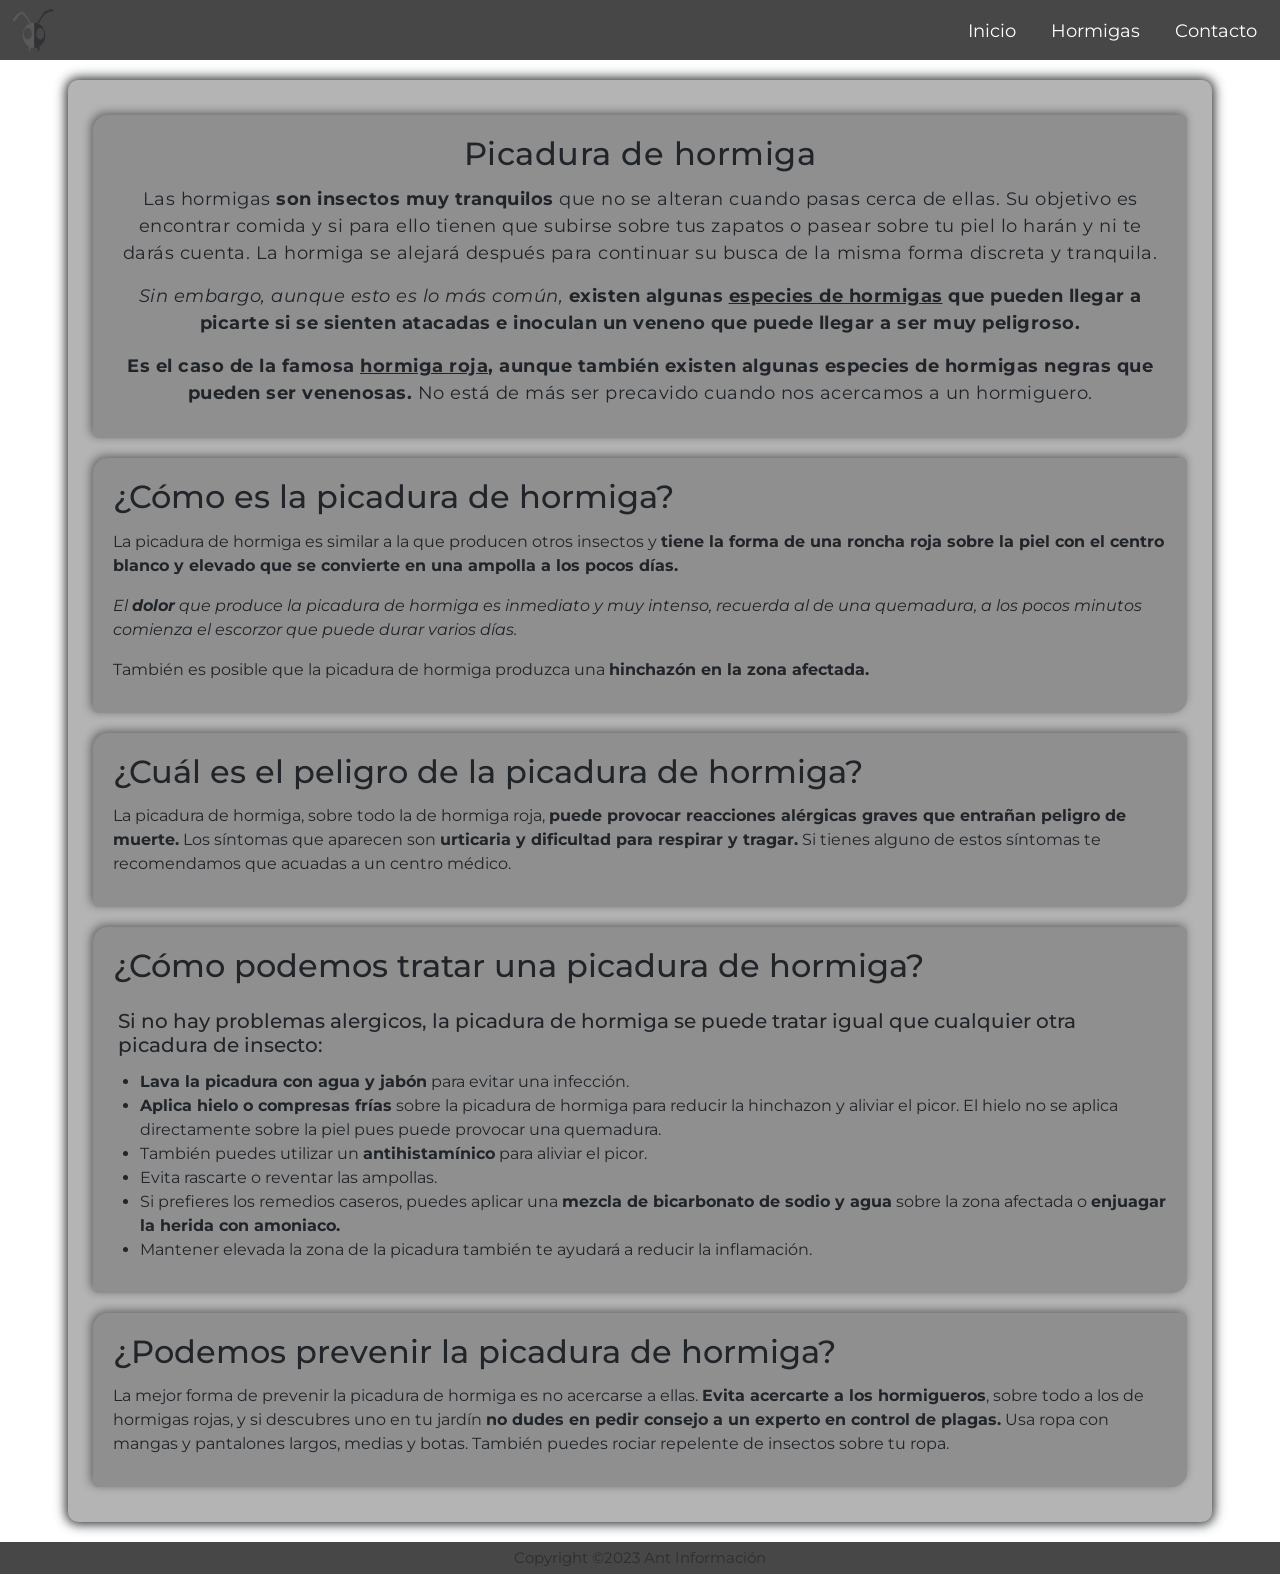
==== pages/articulo.html @ d2fa0cb9 "Actulizando proyecto, se ordenaron los archivos en carpetas, se agrego sass" ====
<!DOCTYPE html>
<html lang="es">
<head>
    <meta charset="UTF-8">
    <meta http-equiv="X-UA-Compatible" content="IE=edge">
    <meta name="viewport" content="width=device-width, initial-scale=1.0">
    <title>Picadura</title>
    <meta name="keywords" content="sting, picadura, Solenopsis invicta, hormigas, hormigas carpinteras, hormigas rojas, hormigas molestas, ant, ant fire, carpenter, formicidae">
    <meta name="description" content="¿Que hacer en caso de una picadura de hormiga?">
    <link href="https://cdn.jsdelivr.net/npm/bootstrap@5.3.0/dist/css/bootstrap.min.css" rel="stylesheet" integrity="sha384-9ndCyUaIbzAi2FUVXJi0CjmCapSmO7SnpJef0486qhLnuZ2cdeRhO02iuK6FUUVM" crossorigin="anonymous">
    <link rel="stylesheet" href="/SCSS/main.css">
    <link rel="shortcut icon" href="/img/IconAnt.ico" type="image/x-icon">
    <link rel="preconnect" href="https://fonts.googleapis.com">
    <link rel="preconnect" href="https://fonts.gstatic.com" crossorigin>
    <link href="https://fonts.googleapis.com/css2?family=Montserrat:wght@100;200;500&display=swap" rel="stylesheet">
</head>
<body class="body-art container-full row" id="cont-full-art">
    <header class="header col-12">   
        <a href="/index.html"  class="logo">
            <img src="/img/LogoAnt.png" alt="logo">
        </a>
        <nav class="menu">
            <ul>
                <li><a href="/index.html">Inicio</a></li>
                <li><a href="/pages/ant.html">Hormigas</a></li>
                <li><a href="/pages/contacto.html">Contacto</a></li>
            </ul>
        </nav>
    </header>
    <main class="main-art main col-12">
        <section class="informacion-art">
            <article class="inf-cont cont-pic-1">
                <h2>Picadura de hormiga</h2>
                <p>Las hormigas <strong>son insectos muy tranquilos</strong> que no se alteran cuando pasas cerca de ellas. Su objetivo es encontrar comida y si para ello tienen que subirse sobre tus zapatos o pasear sobre tu piel lo harán y ni te darás cuenta. La hormiga se alejará después para continuar su busca de la misma forma discreta y tranquila. <p><i>Sin embargo, aunque esto es lo más común, </i><strong>existen algunas <a class="r" href="/pages/ant.html">especies de hormigas</a> que pueden llegar a picarte si se sienten atacadas e inoculan un veneno que puede llegar a ser muy peligroso.</p> <p>Es el caso de la famosa <a class="r" href="/pages/ant-fire.html">hormiga roja</a>, aunque también existen algunas especies de hormigas negras que pueden ser venenosas.</strong>  No está de más ser precavido cuando nos acercamos a un hormiguero.</p> </p>
            </article>
            <div class="inf-cont">
                <h2>¿Cómo es la picadura de hormiga?</h2>
                <p>La picadura de hormiga es similar a la que producen otros insectos y <strong>tiene la forma de una roncha roja sobre la piel con el centro blanco y elevado que se convierte en una ampolla a los pocos días.</strong><p><i> El <strong>dolor</strong> que produce la picadura de hormiga es inmediato y muy intenso, recuerda al de una quemadura, a los pocos minutos comienza el escorzor que puede durar varios días.</i></p><p>También es posible que la picadura de hormiga produzca una <strong> hinchazón en la zona afectada.</strong></p></p>
            </div>
            <div class="inf-cont">
                <h2>¿Cuál es el peligro de la picadura de hormiga?</h2>
                <p>La picadura de hormiga, sobre todo la de hormiga roja, <strong>puede provocar reacciones alérgicas graves que entrañan peligro de muerte.</strong> Los síntomas que aparecen son <strong>urticaria y dificultad para respirar y tragar.</strong> Si tienes alguno de estos síntomas te recomendamos que acuadas a un centro médico.</p>
            </div>
            <div class="inf-cont">
                <h2>¿Cómo podemos tratar una picadura de hormiga?</h2>
                <h3>Si no hay problemas alergicos, la picadura de hormiga se puede tratar igual que cualquier otra picadura de insecto:</h3>
                    <ul>
                        <li><strong> Lava la picadura con agua y jabón</strong> para evitar una infección.</li>
                        <li><strong> Aplica hielo o compresas frías</strong> sobre la picadura de hormiga para reducir la hinchazon y aliviar el picor. El hielo no se aplica directamente sobre la piel pues puede provocar una quemadura.</li>
                        <li>También puedes utilizar un <strong>antihistamínico</strong> para aliviar el picor.</li>
                        <li>Evita rascarte o reventar las ampollas.</li>
                        <li>Si prefieres los remedios caseros, puedes aplicar una <strong>mezcla de bicarbonato de sodio y agua</strong> sobre la zona afectada o <strong>enjuagar la herida con amoniaco.</strong></li>
                        <li>Mantener elevada la zona de la picadura también te ayudará a reducir la inflamación.</li>
                    </ul>
            </div>
            <div class="inf-cont">
                <h2>¿Podemos prevenir la picadura de hormiga?</h2>
                <p>La mejor forma de prevenir la picadura de hormiga es no acercarse a ellas. <strong>Evita acercarte a los hormigueros</strong>, sobre todo a los de hormigas rojas, y si descubres uno en tu jardín <strong>no dudes en pedir consejo a un experto en control de plagas.</strong> Usa ropa con mangas y pantalones largos, medias y botas. También puedes rociar repelente de insectos sobre tu ropa.</p>
            </div>
        </section>
    </main>
    <footer class="footer col-12"> Copyright &copy;2023 Ant Información</footer>
</body>
</html>
---- SCSS/main.css ----
* {
  padding: 0;
  margin: 0;
  text-decoration: none;
  box-sizing: border-box;
  background-repeat: no-repeat;
  font-family: "Montserrat", sans-serif;
}

.header {
  background-color: #474747;
  height: 60px;
  padding: 5px 30px 5px 20px;
  display: flex;
  justify-content: space-between;
  align-items: center;
}
.header a {
  padding: 5px;
}
.header a img {
  height: 43px;
  width: 40px;
}
.header .menu ul {
  list-style-type: none;
  display: flex;
  padding: 0;
  margin: 0;
  gap: 25px;
}
.header .menu ul li {
  padding: 8px 0px 5px 0px;
}
.header .menu ul li a {
  color: #fff;
  font-size: 18px;
  text-decoration: none;
}

footer {
  display: flex;
  flex-direction: column;
  align-items: center;
  background-color: #474747;
  height: 32px;
  width: 100%;
  text-align: center;
  color: #2e2e2e;
  font-size: 15px;
  padding: 5px;
}

.fondo1 {
  height: 650px;
}

.fondo-ini {
  display: flex;
  flex-direction: column;
  padding: 0;
}

.pAnt {
  text-align: center;
}

button a {
  text-decoration: none;
  color: #282727;
}

.body-inicio {
  --bs-gutter-x: 0;
}
.body-inicio .main-inicio {
  display: grid;
  grid-template-rows: auto 1fr auto;
  grid-template-columns: 100%;
  min-height: 100%;
}
.body-inicio .main-inicio .inicio {
  --bs-gutter-x: 0;
  display: flex;
  align-items: center;
}
.body-inicio .main-inicio .inicio .inf-gen {
  display: flex;
  flex-direction: column;
  align-items: center;
  font-size: 15px;
  letter-spacing: 0.3px;
  padding: 50px 30px;
}

.body-ants {
  background-color: #dddddd;
  display: grid;
  grid-template-rows: auto 1fr auto;
  grid-template-columns: 100%;
  min-height: 100%;
}
.body-ants main {
  padding: 20px 80px;
  margin: 0;
}
.body-ants main .dato-general {
  background-color: #b4b4b4;
  border-radius: 10px;
  box-shadow: 0px 0px 12px 2px;
  text-align: center;
  padding: 40px;
}
.body-ants main .antGe {
  text-align: center;
  font-size: 25px;
  color: #404040;
  opacity: 0.8;
}
.body-ants main .contenedorGen {
  display: flex;
  justify-content: center;
  gap: 40px;
  margin: 40px 0 0 0;
  padding: 15px;
  background-color: #b4b4b4;
  border-radius: 10px;
  box-shadow: 0px 0px 12px 2px;
  flex-wrap: wrap;
}
.body-ants main .contenedorGen .infoAnt {
  width: 350px;
  background-color: #8f8f8f;
  padding: 15px;
  margin: 10px 5px 10px 10px;
  display: flex;
  flex-direction: column;
  box-shadow: -5px -5px 10px rgba(0, 0, 0, 0.4588235294);
  border-radius: 15px 0;
  align-items: center;
}
.body-ants main .contenedorGen .infoAnt .dato-prin {
  padding: 15px 0;
  display: flex;
  flex-direction: column;
  align-items: center;
  text-align: center;
  text-decoration: none;
}
.body-ants main .contenedorGen .infoAnt .dato-prin h2 {
  color: #2f2f2f;
}
.body-ants main .contenedorGen .infoAnt .datos-ge {
  background-color: #9b9b9b;
  display: flex;
  flex-direction: column;
  border-radius: 0 25px;
  box-shadow: 5px 5px 10px rgba(0, 0, 0, 0.2117647059);
}
.body-ants main .contenedorGen .infoAnt .datos-ge .dato-esp {
  display: flex;
  align-items: center;
  padding: 15px;
}
.body-ants main .contenedorGen .infoAnt .datos-ge .dato-esp .icon-content {
  display: flex;
  align-items: center;
  height: 35px;
  margin: 0 10px 0 0;
}
.body-ants main .contenedorGen .infoAnt .datos-ge .dato-esp .inf-text h5 {
  font-size: 20px;
  line-height: 16px;
  letter-spacing: 1.5px;
  margin: 0 0 3px;
  color: #c6181f;
  font-family: "Montserrat", sans-serif;
}
.body-ants main .contenedorGen .infoAnt .datos-ge .dato-esp .inf-text p {
  font-size: 15px;
  letter-spacing: 0.5px;
  margin: 0;
  color: #3e3e3e;
}

.body-fire {
  background-color: #dddddd;
  display: grid;
  grid-template-rows: auto 1fr auto;
  grid-template-columns: 100%;
  min-height: 100%;
}
.body-fire .main-fire {
  display: flex;
  justify-content: center;
}
.body-fire .main-fire .contenedor-ants {
  flex-wrap: wrap;
  padding: 15px 60px;
  width: 97%;
  margin: 30px;
  text-align: unset;
  gap: 2%;
  background-color: #b4b4b4;
  border-radius: 10px;
  box-shadow: 0px 0px 12px 2px;
}
.body-fire .main-fire .contenedor-ants .name-ant {
  padding: 5px 0px 5px 20px;
}
.body-fire .main-fire .contenedor-ants .name-ant h3 {
  padding-left: 5px;
  color: #495057;
}
.body-fire .main-fire .contenedor-ants .carousel {
  position: relative;
  display: flex;
  align-items: center;
}
.body-fire .main-fire .contenedor-ants .datos-ants .dato-esp-fire {
  display: flex;
  padding: 15px;
  align-items: center;
}
.body-fire .main-fire .contenedor-ants .datos-ants .dato-esp-fire .icon-content {
  display: flex;
  align-items: center;
  height: 35px;
  margin: 0 10px 0 0;
}
.body-fire .main-fire .contenedor-ants .datos-ants .dato-esp-fire .inf-text h5 {
  font-size: 20px;
  line-height: 16px;
  letter-spacing: 1.5px;
  margin: 0 0 3px;
  color: #c6181f;
  font-family: "Montserrat", sans-serif;
}
.body-fire .main-fire .contenedor-ants .datos-ants .dato-esp-fire .inf-text p {
  font-size: 15px;
  letter-spacing: 0.5px;
  margin: 0;
  color: #3e3e3e;
}
.body-fire .main-fire .c2 {
  gap: 20px;
  padding: 20px;
}
.body-fire .main-fire .c2 .content-inf {
  gap: 20px;
}
.body-fire .main-fire .c2 .content-inf .inf-ant {
  background-color: #676867;
  border-radius: 5px;
  box-shadow: 0px 0px 5px 2px;
  padding: 10px;
}
.body-fire .main-fire .c2 .content-inf .inf-ant h2 {
  font-size: 25px;
  font-weight: 400;
}
.body-fire .main-fire .c2 .content-inf .inf-ant ul {
  list-style-type: circle;
}
.body-fire .main-fire .c2 .art {
  background-color: #676867;
  border-radius: 5px;
  box-shadow: 0px 0px 5px 2px;
  padding: 10px;
}
.body-fire .main-fire .c2 .art .art-pic {
  background-color: #676867;
  border-radius: 8px;
  box-shadow: 0px 1px 12px 0px;
}
.body-fire .main-fire .c2 .art .art-pic a {
  text-decoration: none;
}
.body-fire .main-fire .c2 .art .art-pic h2 {
  font-size: 15px;
  text-align: center;
  padding: 5px;
  color: #212529;
}
.body-fire .main-fire .c2 .art .art-pic img {
  padding: 2px 5px 5px 5px;
  display: flex;
  align-items: center;
  width: 100%;
}

.body-cont {
  display: grid;
  grid-template-rows: auto 1fr auto;
  grid-template-columns: 100%;
  min-height: 100%;
}
.body-cont .main-cont {
  display: flex;
  justify-content: center;
}
.body-cont .main-cont .full-cont {
  padding: 40px;
  gap: 20px;
  width: 80%;
  margin: 40px 0 40px 0;
  background-color: #b4b4b4;
  border-radius: 10px;
  box-shadow: 0px 0px 12px 2px;
}
.body-cont .main-cont .full-cont .map {
  padding: 0;
  margin: 0;
  border-radius: 20px;
  background-color: #dddddd;
  box-shadow: 0px 0px 16px rgba(0, 0, 0, 0.4588235294);
}
.body-cont .main-cont .full-cont .map iframe {
  width: 100%;
  height: 680px;
  border-radius: 20px;
}
.body-cont .main-cont .full-cont .cont-dat {
  display: flex;
  justify-content: center;
  padding: 20px;
  border-radius: 20px;
  background-color: #dddddd;
  box-shadow: 0px 0px 16px rgba(0, 0, 0, 0.4588235294);
}
.body-cont .main-cont .full-cont .cont-dat .cont {
  display: flex;
  justify-content: flex-start;
  padding: 20px 20px 0px 20px;
  align-items: center;
}
.body-cont .main-cont .full-cont .cont-dat .cont h1 {
  font-size: 25px;
  font-weight: 600;
  margin: 0;
}
.body-cont .main-cont .full-cont .cont-dat .cont-flex {
  display: flex;
  flex-direction: column;
  justify-content: center;
  align-items: center;
  padding: 0;
}
.body-cont .main-cont .full-cont .cont-dat .cont-flex h2 {
  font-weight: 500;
  font-size: 18px;
}
.body-cont .main-cont .full-cont .cont-dat .formulario .form-cont {
  display: flex;
  align-items: flex-end;
}
.body-cont .main-cont .full-cont .cont-dat .formulario .form-cont h2 {
  font-size: 25px;
  font-weight: 600;
  margin: 0;
}
.body-cont .main-cont .full-cont .cont-dat .formulario .textt {
  display: flex;
  align-items: center;
  padding: 10px;
}
.body-cont .main-cont .full-cont .cont-dat .formulario .textt .text-inp {
  background-color: #dddddd;
  width: 100%;
  height: 33px;
  box-shadow: 0px 0px 5px rgba(0, 0, 0, 0.4588235294);
  border-radius: 5px;
  border: 1px solid #b4b4b4;
}
.body-cont .main-cont .full-cont .cont-dat .formulario .textt .textarea {
  height: 180px;
  width: 100%;
  background-color: rgb(221, 221, 221);
  box-shadow: 0px 0px 5px rgba(0, 0, 0, 0.4588235294);
  border-radius: 5px;
  border: 1px solid #b4b4b4;
}
.body-cont .main-cont .full-cont .cont-dat .formulario .text-env {
  display: flex;
  align-items: center;
  padding: 10px;
  justify-content: flex-end;
}
.body-cont .main-cont .full-cont .cont-dat .formulario .text-env .btn-env {
  background-color: #dddddd;
  box-shadow: 0px 0px 5px rgba(0, 0, 0, 0.4588235294);
  border-radius: 5px;
  border: 1px solid #b4b4b4;
  width: 30%;
}

.body-art {
  display: grid;
  grid-template-rows: auto 1fr auto;
  grid-template-columns: 100%;
  min-height: 100%;
}
.body-art .main-art {
  padding: 20px 80px;
  margin: 0;
}
.body-art .main-art .informacion-art {
  padding: 15px;
  background-color: #b4b4b4;
  border-radius: 10px;
  box-shadow: 0px 0px 12px 2px;
}
.body-art .main-art .informacion-art .cont-pic-1 {
  letter-spacing: 0.5px;
  text-align: center;
  font-size: 18px;
}
.body-art .main-art .informacion-art .cont-pic-1 .r {
  color: #212529;
}
.body-art .main-art .informacion-art .inf-cont {
  background-color: #8f8f8f;
  padding: 15px;
  margin: 20px 10px;
  box-shadow: -2px -2px 10px rgba(0, 0, 0, 0.4588235294);
  border-radius: 15px 5px;
}
.body-art .main-art .informacion-art .inf-cont h2 {
  padding: 5px;
}
.body-art .main-art .informacion-art .inf-cont h3 {
  font-size: 20px;
  padding: 10px 10px 5px;
}
.body-art .main-art .informacion-art .inf-cont p {
  padding: 0px 5px;
}

@media (min-width: 300px) and (max-width: 575px) {
  .c2 {
    display: grid;
  }
  .full-content-ants {
    padding: 20px;
    margin: 0px;
  }
  .h1Ant {
    font-size: 25px;
  }
  .antGe {
    font-size: 20px;
  }
  .menu ul li a {
    font-size: 15px;
  }
  .full-cont {
    padding: 10px;
    width: 94%;
  }
  .map iframe {
    height: 300px;
  }
  .cont-dat {
    text-align: center;
    padding: 0;
    margin: 0;
  }
  .cont-dat .col-6 {
    width: 100%;
  }
  .con-flex h2 {
    font-size: 15px;
  }
  .inf-text h5 {
    font-size: 15px;
  }
  .inf-text p {
    font-size: 10px;
  }
  .contenedor-ants {
    padding: 15px 5px;
  }
  .inf-ant h2 {
    font-size: 20px;
  }
  .inf-ant p {
    font-size: 15px;
  }
  .main-art {
    padding: 20px;
  }
  .inf-cont h2 {
    padding: 0;
    font-size: 20px;
  }
  .inf-cont h3 {
    font-size: 17px;
    padding: 0;
  }
  .inf-cont p {
    font-size: 12px;
  }
  .inf-cont ul li {
    font-size: 12px;
  }
}
@media (max-width: 767px) {
  .dato-esp-fire {
    padding: 5px 15px;
  }
  .main-fire {
    padding: 0px;
  }
  .c1-2 {
    padding: 45px 12px;
  }
  .icon-content {
    height: 35px;
  }
}
@media (max-width: 991px) {
  .fondo1 {
    display: none;
  }
}
@media (max-width: 575px) {
  .contenedor-ants {
    flex-wrap: nowrap;
    flex-direction: column;
  }
}
@media (min-width: 300px) {
  .name-ant h1 {
    font-size: 15px;
  }
  .name-ant h3 {
    font-size: 10px;
  }
  .InT-h34 {
    font-size: 15px;
  }
}
@media (min-width: 576px) {
  .name-ant h1 {
    font-size: 25px;
  }
  .name-ant h3 {
    font-size: 20px;
  }
}
@media (min-width: 768px) {
  .name-ant h1 {
    font-size: 30px;
  }
  .name-ant h3 {
    font-size: 25px;
  }
}
@media (min-width: 992px) {
  .name-ant h1 {
    font-size: 35px;
  }
  .name-ant h3 {
    font-size: 30px;
  }
  .fondo2 {
    display: none;
  }
}
@media (min-width: 1200px) {
  .name-ant h1 {
    font-size: 35px;
  }
  .name-ant h3 {
    font-size: 30px;
  }
}/*# sourceMappingURL=main.css.map */
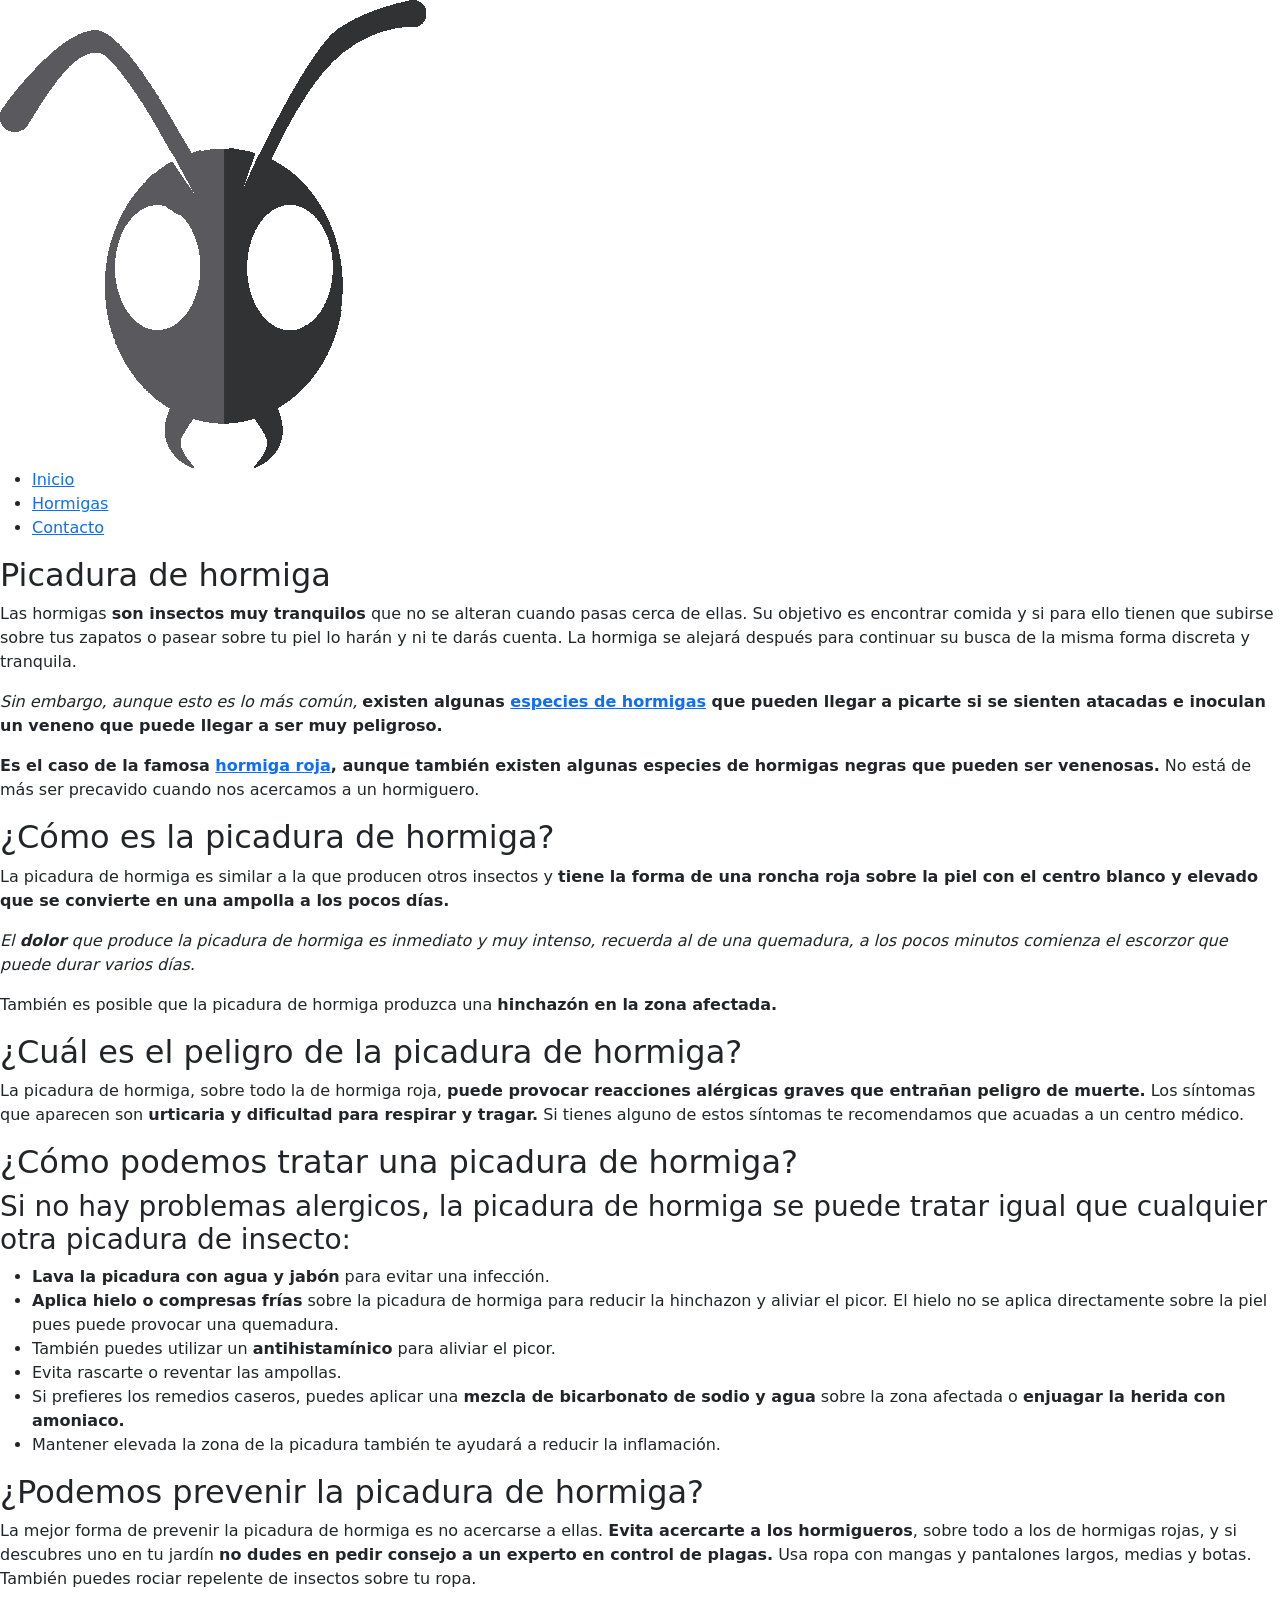
==== commit a127e419: "Update articulo.html" ====
--- a/pages/articulo.html
+++ b/pages/articulo.html
@@ -8,7 +8,7 @@
     <meta name="keywords" content="sting, picadura, Solenopsis invicta, hormigas, hormigas carpinteras, hormigas rojas, hormigas molestas, ant, ant fire, carpenter, formicidae">
     <meta name="description" content="¿Que hacer en caso de una picadura de hormiga?">
     <link href="https://cdn.jsdelivr.net/npm/bootstrap@5.3.0/dist/css/bootstrap.min.css" rel="stylesheet" integrity="sha384-9ndCyUaIbzAi2FUVXJi0CjmCapSmO7SnpJef0486qhLnuZ2cdeRhO02iuK6FUUVM" crossorigin="anonymous">
-    <link rel="stylesheet" href="/SCSS/main.css">
+    <link rel="stylesheet" href="PreEntrega2-Diaz/SCSS/main.css">
     <link rel="shortcut icon" href="/img/IconAnt.ico" type="image/x-icon">
     <link rel="preconnect" href="https://fonts.googleapis.com">
     <link rel="preconnect" href="https://fonts.gstatic.com" crossorigin>
@@ -61,4 +61,4 @@
     </main>
     <footer class="footer col-12"> Copyright &copy;2023 Ant Información</footer>
 </body>
-</html>+</html>
